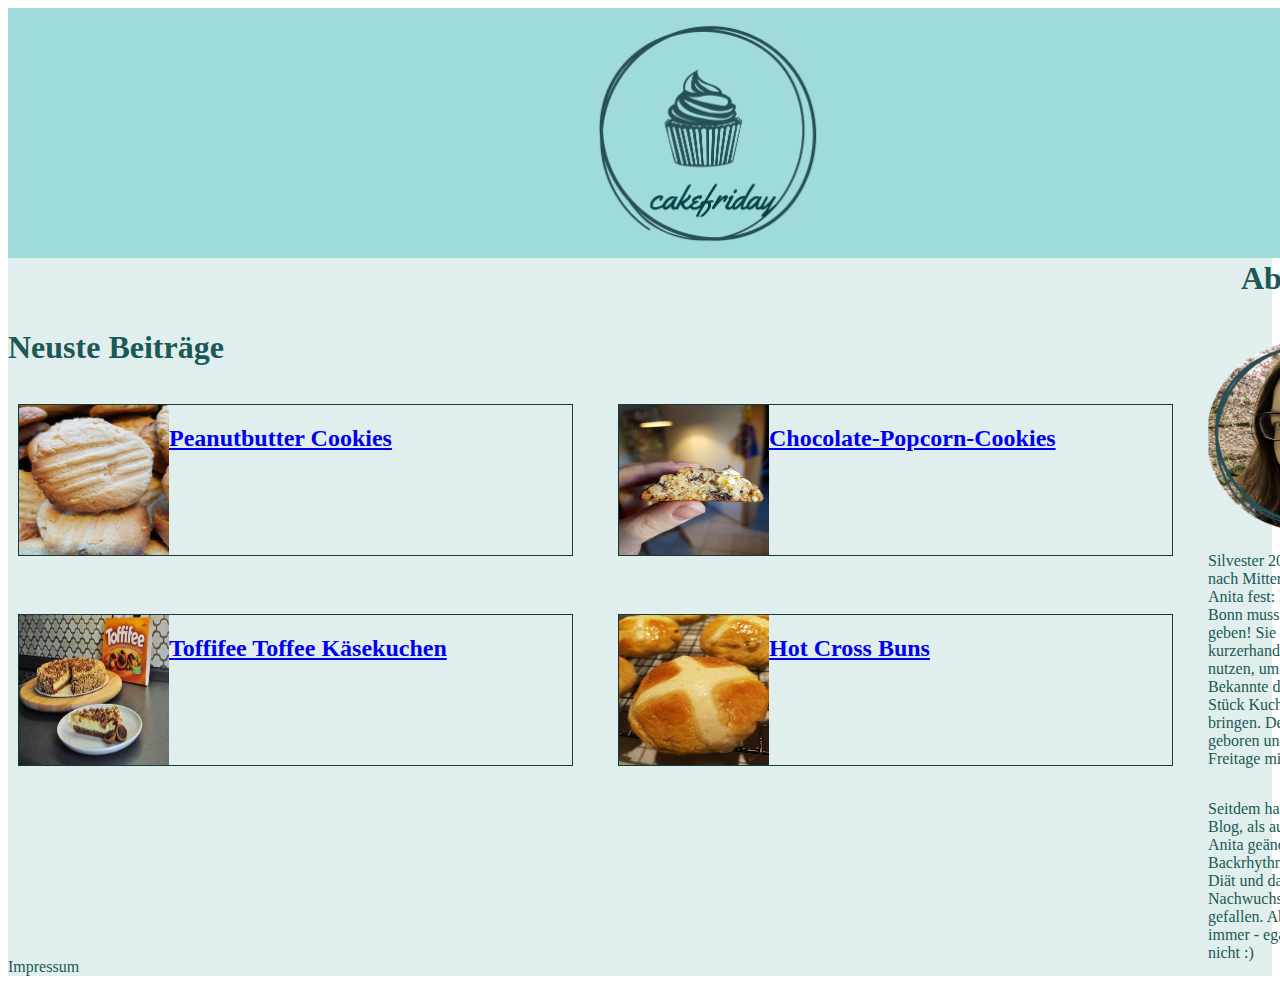
==== index.html @ 4eb56dc0 "Files missing before added" ====
<!DOCTYPE html>
<html lang="de">
<head>
	<meta charset="UTF-8">
	<title>Cakefriday</title>
	<meta name="Cakefriday" content="Make cake not war">
	<link href="css/design.css" rel="stylesheet">
</head>
<body>
	<div class = "container">
	  <div class="header box">
	

	
	</div>
	  <div class="content box"><h1>Neuste Beiträge</h1>
		<div class="nestedGrid">
			<div class="gallery"> <img src="peanutbutter.jpg" width="150px" height="150px">  <a href="blog-post.html"><h2>Peanutbutter Cookies</h2></a></div>
			<div class="gallery"> <img src="popcorn2.jpeg" width="150px" height="150px">  <a href="popcorn.html"><h2>Chocolate-Popcorn-Cookies</h2></a></div>
			<div class="gallery"> <img src="Toffifee-Contest-Anita.jpg" width="150px" height="150px">  <a href="Toffifee.html"><h2>Toffifee Toffee Käsekuchen</h2></a></div>
			<div class="gallery"> <img src="hotcross.jpg" width="150px" height="150px">  <a href="Hotcross.html"><h2>Hot Cross Buns</h2></a></div>
		  </div> 
		
		</div>
	 
	  <div class="sidebar box"><h1>About me</h1> <br>
		<img src="Aboutme.png" width="200px" height="200px">
		<p>Silvester 2011/2012 - kurz nach Mitternacht steht für Anita fest: In der Heimatstadt Bonn muss es mehr Kuchen geben!
		Sie entscheidet sich kurzerhand ihren freien Tag zu nutzen, um Freunde und Bekannte durch ein geselliges Stück 
		Kuchen zusammen zu bringen. Der Cake Friday ist geboren und hat viele leckere Freitage mit sich gebracht.</p>
		<p>Seitdem hat sich sowohl beim Blog, als auch privat viel bei Anita geändert. Der gewohnte Backrhythmus ist 
			zuerst einer Diät und dann dem Nachwuchs zum Opfer gefallen. Aber backen geht immer - egal ob Freitag oder nicht :) </p>
		</div>
	  <div class="footer box">Impressum</div>
	</div>
	
</body>
</html>
---- css/design.css ----
.container{
    display:grid;
    grid-template-columns: 300px 300px 300px;
    grid-template-rows: 250px 600px;
   
      /* mobile-friendly layout*/
    grid-template-areas:
    "hd"
    "main"
    "sd"
    "ft";
    grid-gap: 50px;
    color: rgb(26, 89, 84);
    background: #e1eeee;
    }


    .nestedGrid{
      display: grid;
      grid-template-columns: 50% 50%;
      grid-template-rows: 50% 50%;
      grid-gap: 25px;
      align-items: center;

    }
    
    .gallery { 
      display: flex;
      flex-wrap:wrap; 
      align-content: center;
      margin: 10px; border: 1px solid rgb(15, 61, 59);

    
   }
    .header{
      grid-area:hd;
      background: #9fdbd9;
      background-image: url("Logo_cakefriday.png");
      background-size: contain;
      background-position: center;
      background-repeat: no-repeat;
      padding: 20px 0;
      display: flex;
      justify-content:center;
      align-items:end;
    
    }
    .footer{
      grid-area: ft;  
    }
    .sidebar{
      grid-area: sd;
      display: flex;
      flex-direction: column;
      justify-content: center;
      align-items: center;


    }
    .content{
      grid-area: main;
      
    }
    
    
  /* If Screen Is Wide Enough */
  @media(min-width:900px){
  .container{
        display:grid;
        grid-template-columns: 300px 300px 300px;
        grid-template-rows: 250px 600px;
        grid-template-areas: 
        "hd hd hd hd hd hd hd hd"
        "main main main main main main sd sd"
        "ft ft ft ft ft ft ft ft";
        background: #e1eeee;
       
    }
}
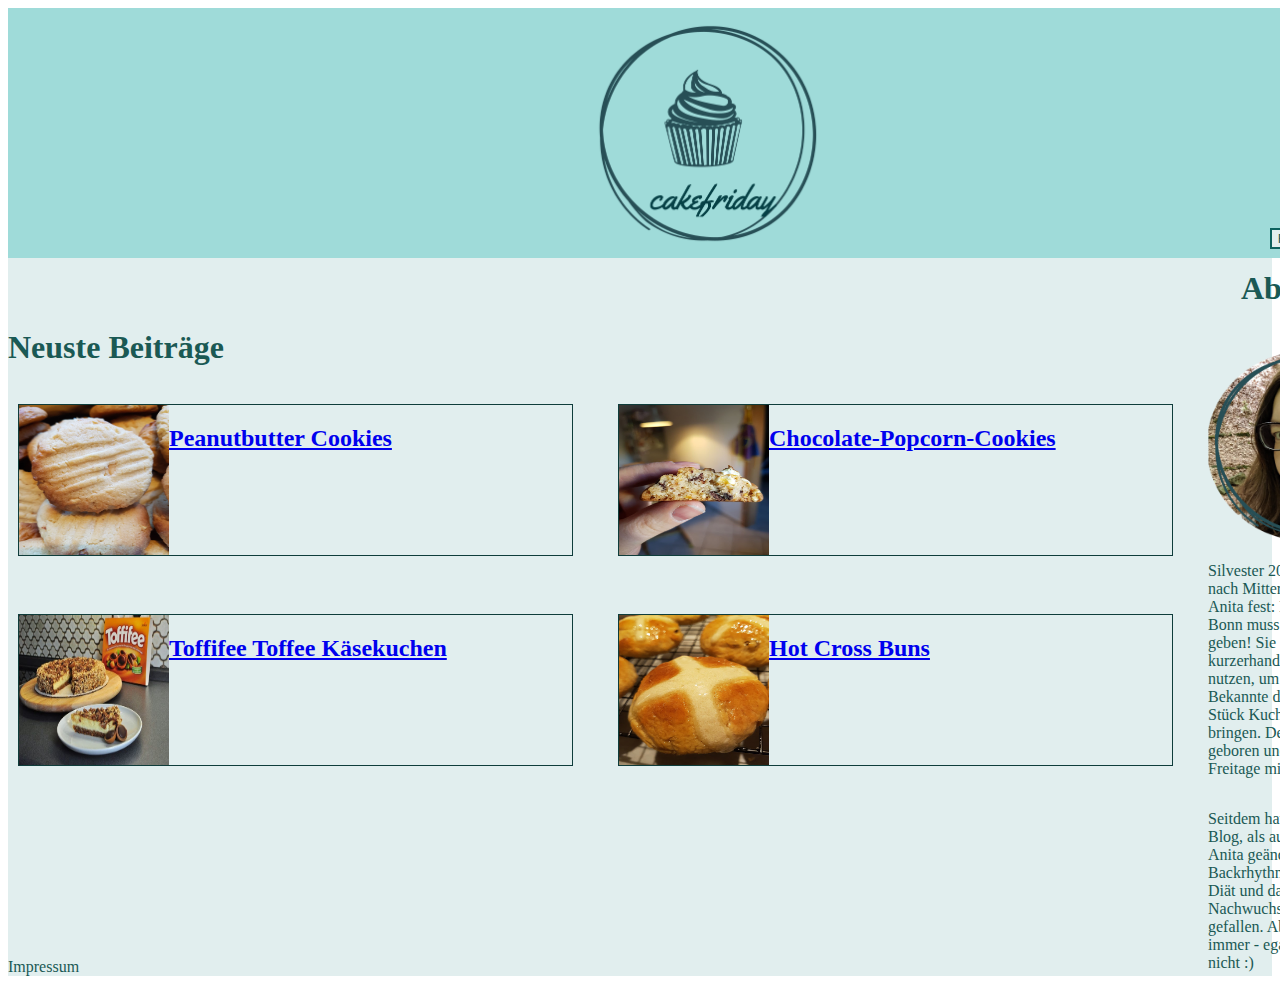
==== commit f943ff7a: "first part of Udacity requirements added" ====
--- a/index.html
+++ b/index.html
@@ -1,41 +1,48 @@
 <!DOCTYPE html>
 <html lang="de">
-<head>
-	<meta charset="UTF-8">
-	<title>Cakefriday</title>
-	<meta name="Cakefriday" content="Make cake not war">
-	<link href="css/design.css" rel="stylesheet">
-</head>
-<body>
-	<div class = "container">
-	  <div class="header box">
-	
+    <head>
+        <meta charset="UTF-8" />
+		<meta name="viewport" content="width=device-width, initial-scale=1.0">
+        <title>Cakefriday</title>
+        <meta name="Cakefriday" content="Make cake not war" />
+        <link href="css/design.css" rel="stylesheet" />
+    </head>
+    <body>
+        <div class="container">
+            <div class="header box">  </div>
+            <div class="content box">
+                <h1>Neuste Beiträge</h1>
+                <div class="nestedGrid">
+                    <div class="gallery">
+                        <img src="pics/peanutbutter.jpg" width="150px" height="150px" /> <a href="blog-post.html"><h2>Peanutbutter Cookies</h2></a>
+                    </div>
+                    <div class="gallery">
+                        <img src="pics/popcorn2.jpeg" width="150px" height="150px" /> <a href="popcorn.html"><h2>Chocolate-Popcorn-Cookies</h2></a>
+                    </div>
+                    <div class="gallery">
+                        <img src="pics/Toffifee-Contest-Anita.jpg" width="150px" height="150px" /> <a href="Toffifee.html"><h2>Toffifee Toffee Käsekuchen</h2></a>
+                    </div>
+                    <div class="gallery">
+                        <img src="pics/hotcross.jpg" width="150px" height="150px" /> <a href="Hotcross.html"><h2>Hot Cross Buns</h2></a>
+                    </div>
+                </div>
+            </div>
 
-	
-	</div>
-	  <div class="content box"><h1>Neuste Beiträge</h1>
-		<div class="nestedGrid">
-			<div class="gallery"> <img src="peanutbutter.jpg" width="150px" height="150px">  <a href="blog-post.html"><h2>Peanutbutter Cookies</h2></a></div>
-			<div class="gallery"> <img src="popcorn2.jpeg" width="150px" height="150px">  <a href="popcorn.html"><h2>Chocolate-Popcorn-Cookies</h2></a></div>
-			<div class="gallery"> <img src="Toffifee-Contest-Anita.jpg" width="150px" height="150px">  <a href="Toffifee.html"><h2>Toffifee Toffee Käsekuchen</h2></a></div>
-			<div class="gallery"> <img src="hotcross.jpg" width="150px" height="150px">  <a href="Hotcross.html"><h2>Hot Cross Buns</h2></a></div>
-		  </div> 
-		
-		</div>
-	 
-	  <div class="sidebar box"><h1>About me</h1> <br>
-		<img src="Aboutme.png" width="200px" height="200px">
-		<p>Silvester 2011/2012 - kurz nach Mitternacht steht für Anita fest: In der Heimatstadt Bonn muss es mehr Kuchen geben!
-		Sie entscheidet sich kurzerhand ihren freien Tag zu nutzen, um Freunde und Bekannte durch ein geselliges Stück 
-		Kuchen zusammen zu bringen. Der Cake Friday ist geboren und hat viele leckere Freitage mit sich gebracht.</p>
-		<p>Seitdem hat sich sowohl beim Blog, als auch privat viel bei Anita geändert. Der gewohnte Backrhythmus ist 
-			zuerst einer Diät und dann dem Nachwuchs zum Opfer gefallen. Aber backen geht immer - egal ob Freitag oder nicht :) </p>
-		</div>
-	  <div class="footer box">Impressum</div>
-	</div>
-	
-</body>
+            <div class="sidebar box">
+				<button class="button1">Follow me</button> 
+                <h1>About me</h1>
+                <br />
+                <img src="pics/Aboutme.png" width="200px" height="200px" />
+                <p>
+                    Silvester 2011/2012 - kurz nach Mitternacht steht für Anita fest: In der Heimatstadt Bonn muss es mehr Kuchen geben! Sie entscheidet sich kurzerhand ihren freien Tag zu nutzen, um Freunde und Bekannte durch ein
+                    geselliges Stück Kuchen zusammen zu bringen. Der Cake Friday ist geboren und hat viele leckere Freitage mit sich gebracht.
+                </p>
+                <p>
+                    Seitdem hat sich sowohl beim Blog, als auch privat viel bei Anita geändert. Der gewohnte Backrhythmus ist zuerst einer Diät und dann dem Nachwuchs zum Opfer gefallen. Aber backen geht immer - egal ob Freitag oder nicht
+                    :)
+                </p>
+            </div>
+            <div class="footer box">Impressum</div>
+        </div>
+    </body>
 </html>
-
-
- --- a/css/design.css
+++ b/css/design.css
@@ -32,10 +32,37 @@
 
     
    }
-    .header{
+    
+   
+   
+   .button {
+    border: none;
+    padding: 16px 32px;
+    text-align: center;
+    text-decoration: none;
+    display: inline-block;
+    font-size: 60px;
+    margin: 4px 2px;
+    transition-duration: 0.4s;
+    cursor: pointer;
+  }
+  
+  .button1 {
+    background-color:#e1eeee;
+    color: rgb(26, 89, 84);
+    border: 2px solid #0c615e;
+  }
+  
+  .button1:hover {
+    background-color: #0c615e;
+    color: white;
+  }
+   
+   
+   .header{
       grid-area:hd;
       background: #9fdbd9;
-      background-image: url("Logo_cakefriday.png");
+      background-image: url("../pics/Logo_cakefriday.png");
       background-size: contain;
       background-position: center;
       background-repeat: no-repeat;
